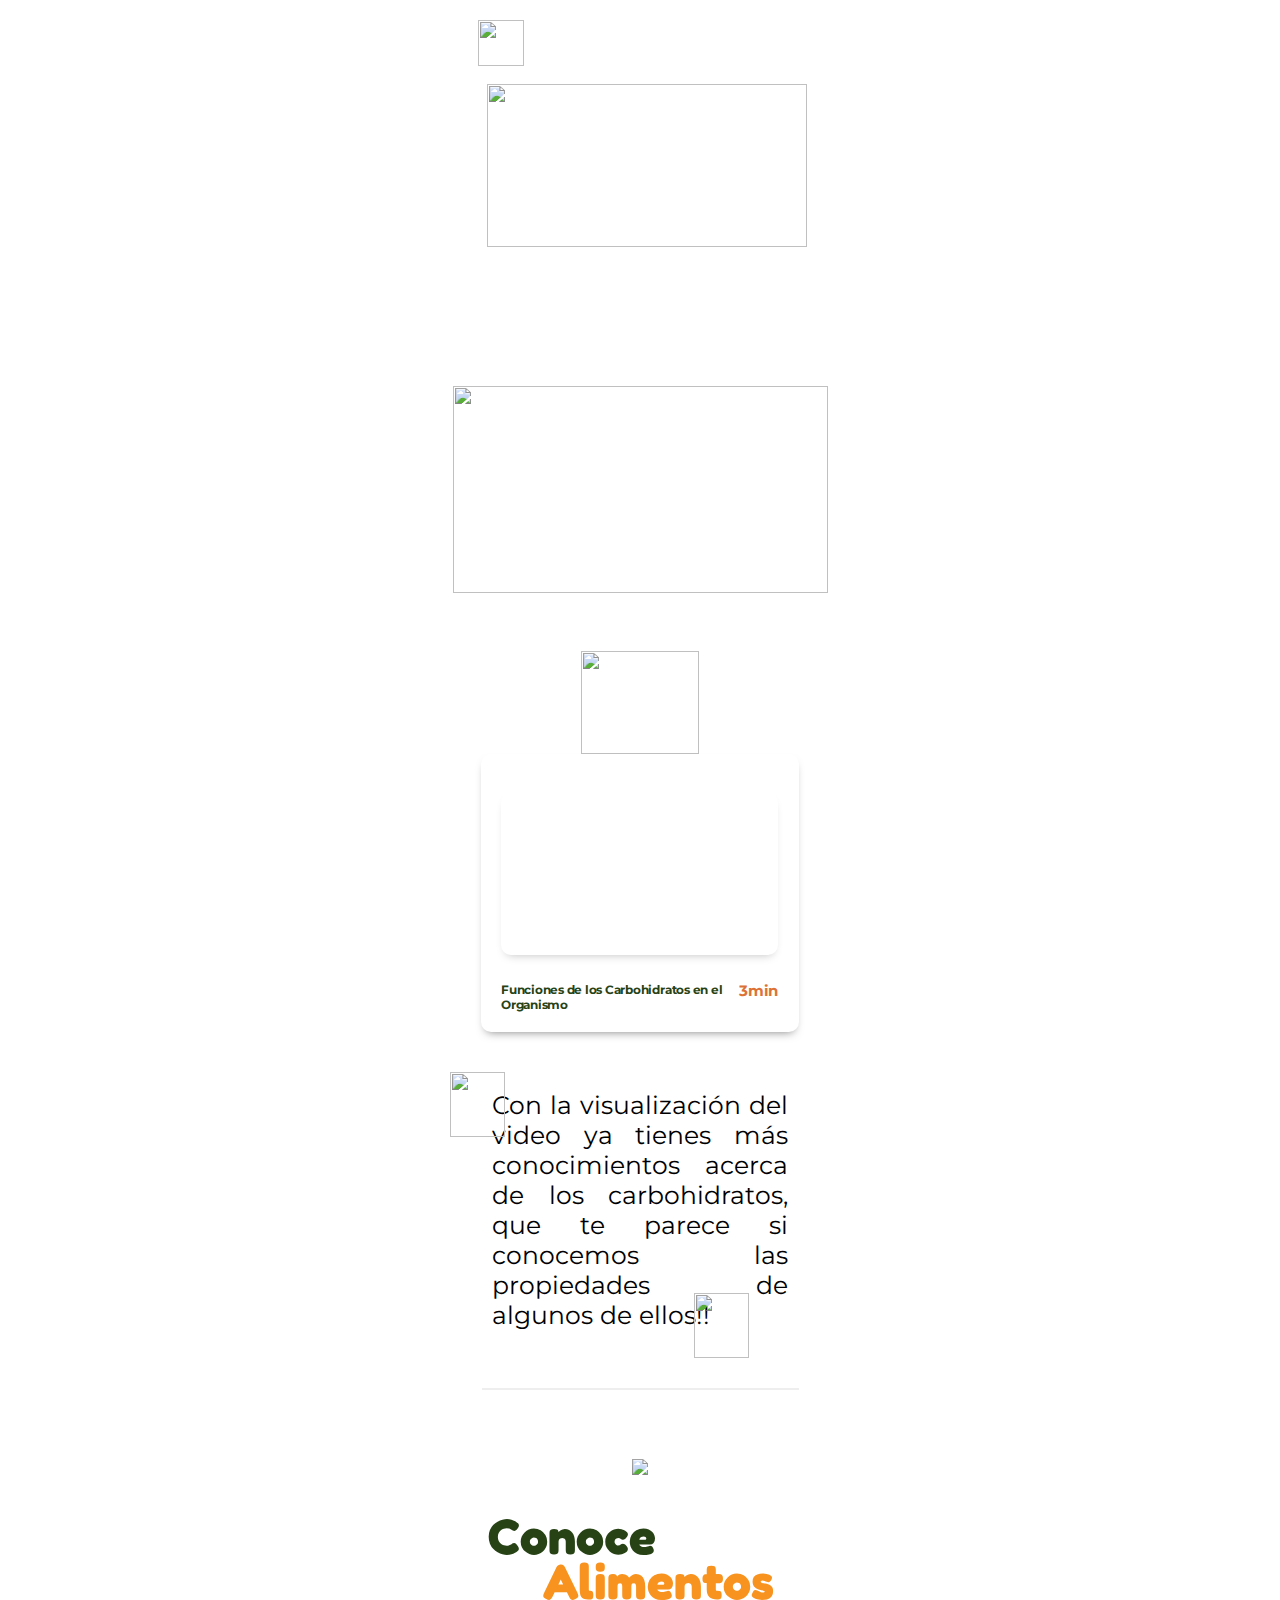
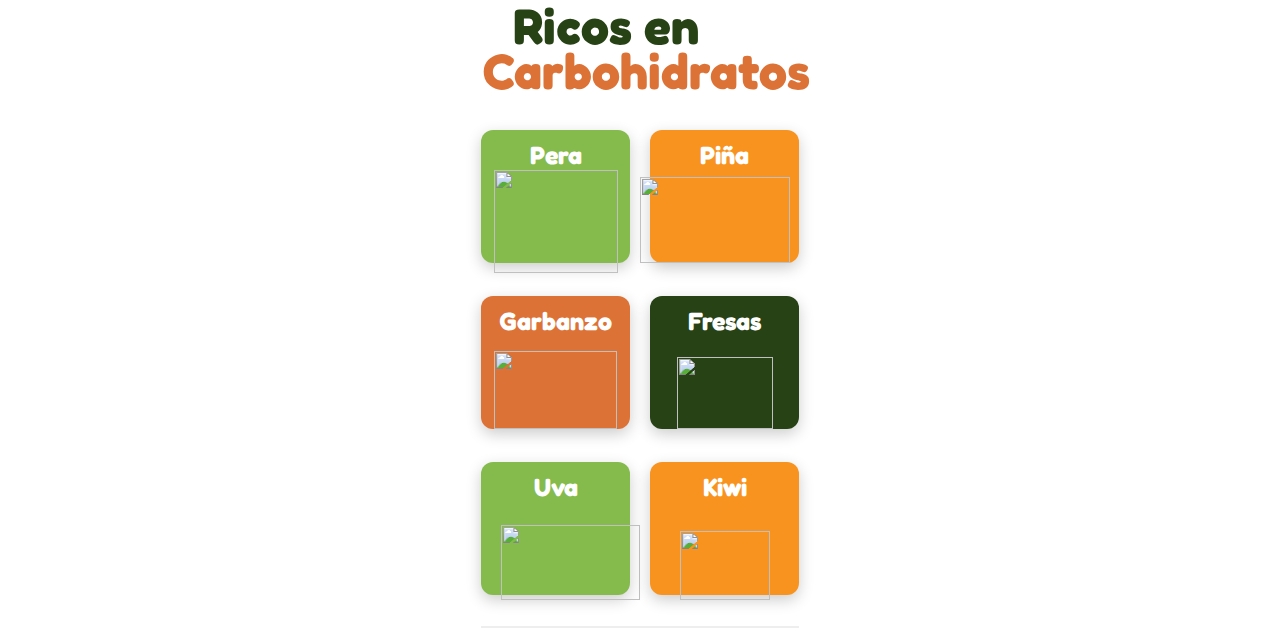
==== carbohidratos.html @ 1f38519a "trabaje la seccion carbohidratos" ====
<!DOCTYPE html>
<html lang="en">
<head>
    <meta charset="UTF-8">
    <meta http-equiv="X-UA-Compatible" content="IE=edge">
    <meta name="viewport" content="width=device-width, initial-scale=1.0">

    <link rel="preconnect" href="https://fonts.googleapis.com">
    <link rel="preconnect" href="https://fonts.gstatic.com" crossorigin>
    <link href="https://fonts.googleapis.com/css2?family=Montserrat:ital,wght@0,100;0,200;0,300;0,400;0,500;0,600;0,700;0,800;0,900;1,100;1,200;1,300;1,400;1,500;1,600;1,700;1,800;1,900&family=Nunito:wght@300;600&display=swap" rel="stylesheet">

    <link rel="preconnect" href="https://fonts.googleapis.com">
    <link rel="preconnect" href="https://fonts.gstatic.com" crossorigin>
    <link href="https://fonts.googleapis.com/css2?family=Fredoka:wght@300;400;500;600;700&family=Montserrat:ital,wght@0,100;0,200;0,300;0,400;0,500;0,600;0,700;0,800;0,900;1,100;1,200;1,300;1,400;1,500;1,600;1,700;1,800;1,900&family=Nunito:wght@300;600&display=swap" rel="stylesheet">

    <link rel="stylesheet" href="./css/configuraciones.css">
    <link rel="stylesheet" href="./css/carbohidratos.css">
    <link rel="stylesheet" href="./css/menu.css">

    <title>Carbohidratos</title>
</head>
<body>
    <div id="caja_carbohidratos">
        
    </div>
    <script type="module" src="./js/componentes/carbohidratos.js"></script>
</body>
</html>
---- css/configuraciones.css ----
*{
    margin: 0;
    padding: 0;
    box-sizing: border-box;
}
html{
    font-size: 10px;
    font-family: 'Montserrat', sans-serif;
    font-family: 'Nunito', sans-serif;
}
:root{
    --colorVerdeOscuro: #274215;
    --colorVerde: #85bb4d;
    --colorNaranja: #f8931f;
    --colorNaranjaOscuro: #dd7236;

    --tamañoTexto: 15px;
    --tamañoParrafo: 30px;
}
---- css/carbohidratos.css ----
#caja_carbohidratos{
    width: 100%;
    height: 100%;
    position: absolute;
    display: flex;
    justify-content: center;
}
.seccion_1{
    width: 31.7rem;
    margin: 40rem 0 0 0;
    height: auto;
    display: flex;
    justify-content: center;
    flex-direction: column;
    border-bottom: 2px solid #EEEEEE;
}
.titulo_proteinas{
    width: 37.5rem;
    height: 20.7rem;
    position: absolute;
    bottom: -140px;
    left: 0;
}
.contenedor_proteina{
    display: flex;
    flex-direction: column;
    align-items: center;
}
.personaje_naranja{
    width: 11.8rem;
    height: 10.3rem;
}
.contenedor_video{
    width: 100%;
    height: auto;
    display: flex;
    flex-direction: column;
    align-items: center;
}
.caja_video{
    width: 31.8rem;
    height: 27.8rem;
    box-shadow: 0px 5px 10px -5px rgba(0, 0, 0, 0.5);
    border-radius: 1rem;
    display: flex;
    flex-direction: column;
    align-items: center;
    padding: 3.9rem 2.1rem 2rem 2rem;
}
.caja_video iframe{
    width: 27.7rem;
    height: 16.6rem;
    border-radius: 10px;
    box-shadow: 0px 5px 10px -5px rgba(0, 0, 0, 0.25);
}
.caja_video div{
    width: 100%;
    height: auto;
    display: flex;
    justify-content: space-between;
    margin: 2.7rem 0 0 0;
}
.caja_video p{
    font-family: 'Montserrat';
    font-style: normal;
    font-weight: 700;
    font-size: 12px;
    line-height: 15px;
    letter-spacing: -0.02em;
    color: #274215;
}
.caja_video h2{
    font-family: 'Montserrat';
    font-style: normal;
    font-weight: 700;
    font-size: 15px;
    line-height: 18px;
    letter-spacing: -0.02em;
    color: #DD7236;
}
.caja_texto_proteina{
    width: 100%;
    height: 35.6rem;
    display: flex;
    justify-content: center;
    align-items: center;
    position: relative;
}
.caja_texto_proteina p{
    font-weight: 400;
    font-size: 2.5rem;
    text-align: justify;
    width: 29.6rem;
    height: auto;
    font-family: 'Montserrat';
}
.caja_texto_proteina img{
    width: 5.5rem;
    height: 6.5rem;
    position: absolute;
}
.decoracion_texto_1{
    top: 4rem;
    left: -3.2rem;
}
.decoracion_texto_2{
    bottom: 3rem;
    right: 5rem;
}
.seccion_2{
    width: 37.5rem;
    height: auto;
    display: flex;
    flex-direction: column;
    align-items: center;
    padding: 6.9rem 0 0 0;
}
.titulos_proteina{
    width: 100%;
    height: 20.4rem;
    margin: 3rem 0 0 0;
    display: flex;
    flex-direction: column;
    position: relative;
}
.titulos_proteina h2{
    font-size: 5rem;
    font-family: 'Fredoka';
    position: absolute;
}
.titulo_01{
    color: var(--colorVerdeOscuro);
    margin: 0 0 0 3.5rem;
}
.titulo_02{
    color: var(--colorNaranja);
    margin: 4.5rem 0 0 9rem;
}
.titulo_03{
    color: var(--colorVerdeOscuro);
    margin: 9rem 0 0 6rem;
}
.titulo_04{
    color: var(--colorNaranjaOscuro);
    margin: 13.5rem 0 0 3rem;
}
.alimentos_proteinas{
    width: 31.8rem;
    height: 49.8rem;
    display: flex;
    flex-wrap: wrap;
    justify-content: space-between;
    margin: 2.1rem 0 0 0;
    padding-bottom: 2.5rem;
    border-bottom: 2px solid #EEEEEE;
}
.alimentos_proteinas div{
    width: 14.9rem;
    height: 13.3rem;
    margin: 0 0 3.3rem 0;
    border-radius: 1.2rem;
    color: white;
    font-family: 'Fredoka';
    font-size: 2.5rem;
    font-weight: 700;
    text-align: center;
    box-shadow: 0px 5px 15px rgba(0, 0, 0, 0.2);
    display: flex;
    flex-direction: column;
    align-items: center;
    justify-content: center;
    position: relative;
}
.caja_salmon, .caja_filete{
    background-color: var(--colorVerde);
}
.caja_soja, .caja_pierna{
    background-color: #F8931F;
}
.caja_jamon{
    background-color: var(--colorNaranjaOscuro);
}
.caja_jamon img{
    width: 12.3rem;
    height: 7.8rem;
    position: absolute;
    bottom: 0;
}
.caja_salmon img{
    width: 12.4rem;
    height: 10.3rem;
    position: absolute;
    bottom: -1rem;
}
.alimentos_proteinas div p{
    position: absolute;
    top: 1rem;
}
.caja_soja img{
    width: 15rem;
    height: 8.6rem;
    position: absolute;
    bottom: 0;
    right: 0.9rem;
}
.caja_lomo{
    background-color: var(--colorVerdeOscuro);
}
.caja_lomo img{
    width: 9.6rem;
    height: 7.2rem;
    position: absolute;
    bottom: 0;
}
.caja_filete img{
    width: 13.9rem;
    height: 7.5rem;
    position: absolute;
    bottom: -0.5rem;
    left: 2rem;
}
.caja_pierna img{
    width: 9rem;
    height: 6.9rem;
    position: absolute;
    bottom: -0.5rem;
}
@media screen and (min-width: 1366px){
    .titulo_proteinas{
        width: 133.6rem;
        height: 59.8rem;
        margin-top: 20rem;
        bottom: -50rem;
    }
    .seccion_1{
        width: 122.8rem;
        height: auto;
        border: none;
        align-items: center;
    }
    .personaje_naranja{
        width: 30.7rem;
        height: 26.8rem;
    }
    .caja_video{
        width: 122.8rem;
        height: 74rem;
        padding: 8.7rem;
    }
    .caja_video iframe{
        width: 105.3rem;
        height: 54.3rem;
        margin: 0 0 2.6rem 0;
    }
    .caja_video p{
        font-size: 4rem;
    }
    .caja_video h2{
        font-size: 4rem;
    }
    .caja_texto_proteina{
        width: 97rem;
        height: 28.4rem;
        margin: 22.4rem 0 0 0;
    }
    .caja_texto_proteina p{
        width: 97rem;
        height: 28.4rem;
        font-size: 4.5rem;
    }
    .decoracion_texto_1{
        left: -5rem;
        top: -2rem;
    }
    .titulos_proteina{
        width: 70rem;
    }
    .titulos_proteina h2{
        font-size: 10rem;
    }
    .titulo_02{
        margin-top: 9rem;
    }
    .titulo_03{
        margin-top: 18rem;
    }
    .titulo_04{
        margin-top: 27rem;
    }
    .imagen{
        display: none;
    }
    .alimentos_proteinas{
        width: 122rem;
        height: 71.9rem;
        margin-top: 27rem;
    }
    .alimentos_proteinas div{
        width: 37rem;
        height: 33rem;
        margin: 0 0 6.9rem 0;
    }
    .alimentos_proteinas div p{
        font-size: 5rem;
        top: 3rem;
    }
    .caja_salmon img{
        width: 30.6rem;
        height: 25.4rem;
    }
    .caja_soja img{
        width: 36.9rem;
        height: 21.2rem;
    }
    .caja_jamon img{
        width: 30.4rem;
        height: 19.2rem;
    }
    .caja_filete img{
        width: 34.6rem;
        height: 19.7rem;
    }
    .caja_pierna img{
        width: 27.8rem;
        height: 23rem;
    }
    .caja_lomo img{
        width: 22.3rem;
        height: 16.7rem;
    }
    .contenedor_proteina{
        padding: 36rem 0 0 0;
    }
}
---- css/menu.css ----
.menu{
    width: 100%;
    height: auto;

    display: flex;
    justify-content: flex-start;
}
.fondo{
    width: 37.5rem;
    height: 45.3rem;
    background-image: url("https://github.com/NottStevE/Imagenes/blob/main/Proyecto%20aps/fondo.png?raw=true");
    background-size: cover;
}
.menu img{
    width: 4.6rem;
    height: 4.6rem;
    cursor: pointer;
    margin: 2rem 0 0 2.5rem;
}
.logo_menu{
    width: 32rem;
    height: 16.3rem;
    margin: 1.8rem 0 0 3.4rem;
}
.titulos{
    width: 100%;
    height: auto;
    margin: 12rem 0 0 0;

    display: flex;
    flex-direction: column;
}
.titulos h2{
    font-family: 'Fredoka', sans-serif;
}
.titulo_1{
    font-size: 5rem;
    color: var(--colorVerdeOscuro);
    font-weight: 700;
    margin-left: 47px;
}
.titulo_2{
    font-size: 5rem;
    color: var(--colorNaranja);
    font-weight: 700;
    margin-left: 92px;
}
.titulo_3{
    font-size: 5rem;
    color: var(--colorVerde);
    font-weight: 700;
    margin-left: 34px;
}
.titulo_4{
    font-size: 3rem;
    color: var(--colorVerdeOscuro);
    font-weight: 700;
    margin-left: 81px;
}
.menu_desplegable{
    width: 16.2rem;
    height: 100%;
    border-top-right-radius: 3rem;
    border-bottom-right-radius: 3rem;
    position: fixed;
    background-color: var(--colorNaranja);
    top: 0;
    left: 0;

    display: flex;
    flex-direction: column;
    align-items: center;
}
.menu_desplegable img{
    width: 11.7rem;
    height: 4.9rem;
    margin: 5.8rem 0 0 0;
}
.desactivar{
    display: none;
}
.fondo_menu{
    width: 100%;
    height: 100%;
    background-color: rgba(0, 0, 0, 0.212);
    position: fixed;
    top: 0;
    left: 0;
}
.contenedor{
    position: absolute;
    top: 0;
}
.menu_desplegable a{
    font-size: 15px;
    color: white;
    text-decoration:none;
}
.menu_desplegable p{
    font-size: 15px;
    color: white;
    cursor: pointer;
}
.menu_desplegable div{
    width: 100%;
    height: 24px;
    cursor: pointer;
    display: flex;
    align-items: center;
    padding: 0 0 0 2.5rem;
    margin: 1.7rem 0 0 0;
}
#boton_bienvenida{
    margin: 6.3rem 0 0 0;
}
.menu_desplegable div:hover{
    border-left: 5px solid white;
    transition: 0.3s;
}
.menu_compu{
    display: none;
}
@media screen and (min-width: 1366px){
    .contenedor{
        width: 100%;
        height: auto;
    }
    .fondo{
        width: 100%;
        height: 38.4rem;
        background-image: url("https://github.com/NottStevE/Imagenes/blob/main/Proyecto%20aps/fondo%20compu.png?raw=true");
        display: flex;
        flex-direction: column;
        align-items: center;
    }
    .logo_menu{
        display: none;
    }
    #boton_menu_desplegable{
        display: none;
    }
    .menu{
        width: 100%;
        height: auto;
    }
    .menu_compu{
        width: 100%;
        height: 19.6rem;
        display: flex;
        justify-content: space-around;
        align-items: center;
    }
    .menu_compu a{
        font-size: 40px;
        color: white;
        text-decoration:none;
    }
    .menu img{
        width: 27.7rem;
        height: 14.3rem;
        margin: 0;
    }
    .titulos{
        margin: 6.6rem 0 0 0;
        position: relative;
    }
    .titulos h2{
        position: absolute;
    }
    .titulo_1{
        font-size: 15rem;
        margin-left: 147px;
    }
    .titulo_2{
        font-size: 15rem;
        margin-left: 355px;
        margin-top: 130px;
    }
    .titulo_3{
        font-size: 15rem;
        margin-left: 248px;
        margin-top: 276px;
    }
    .titulo_4{
        font-size: 10rem;
        margin-left: 322px;
        margin-top: 432px;
    }
}
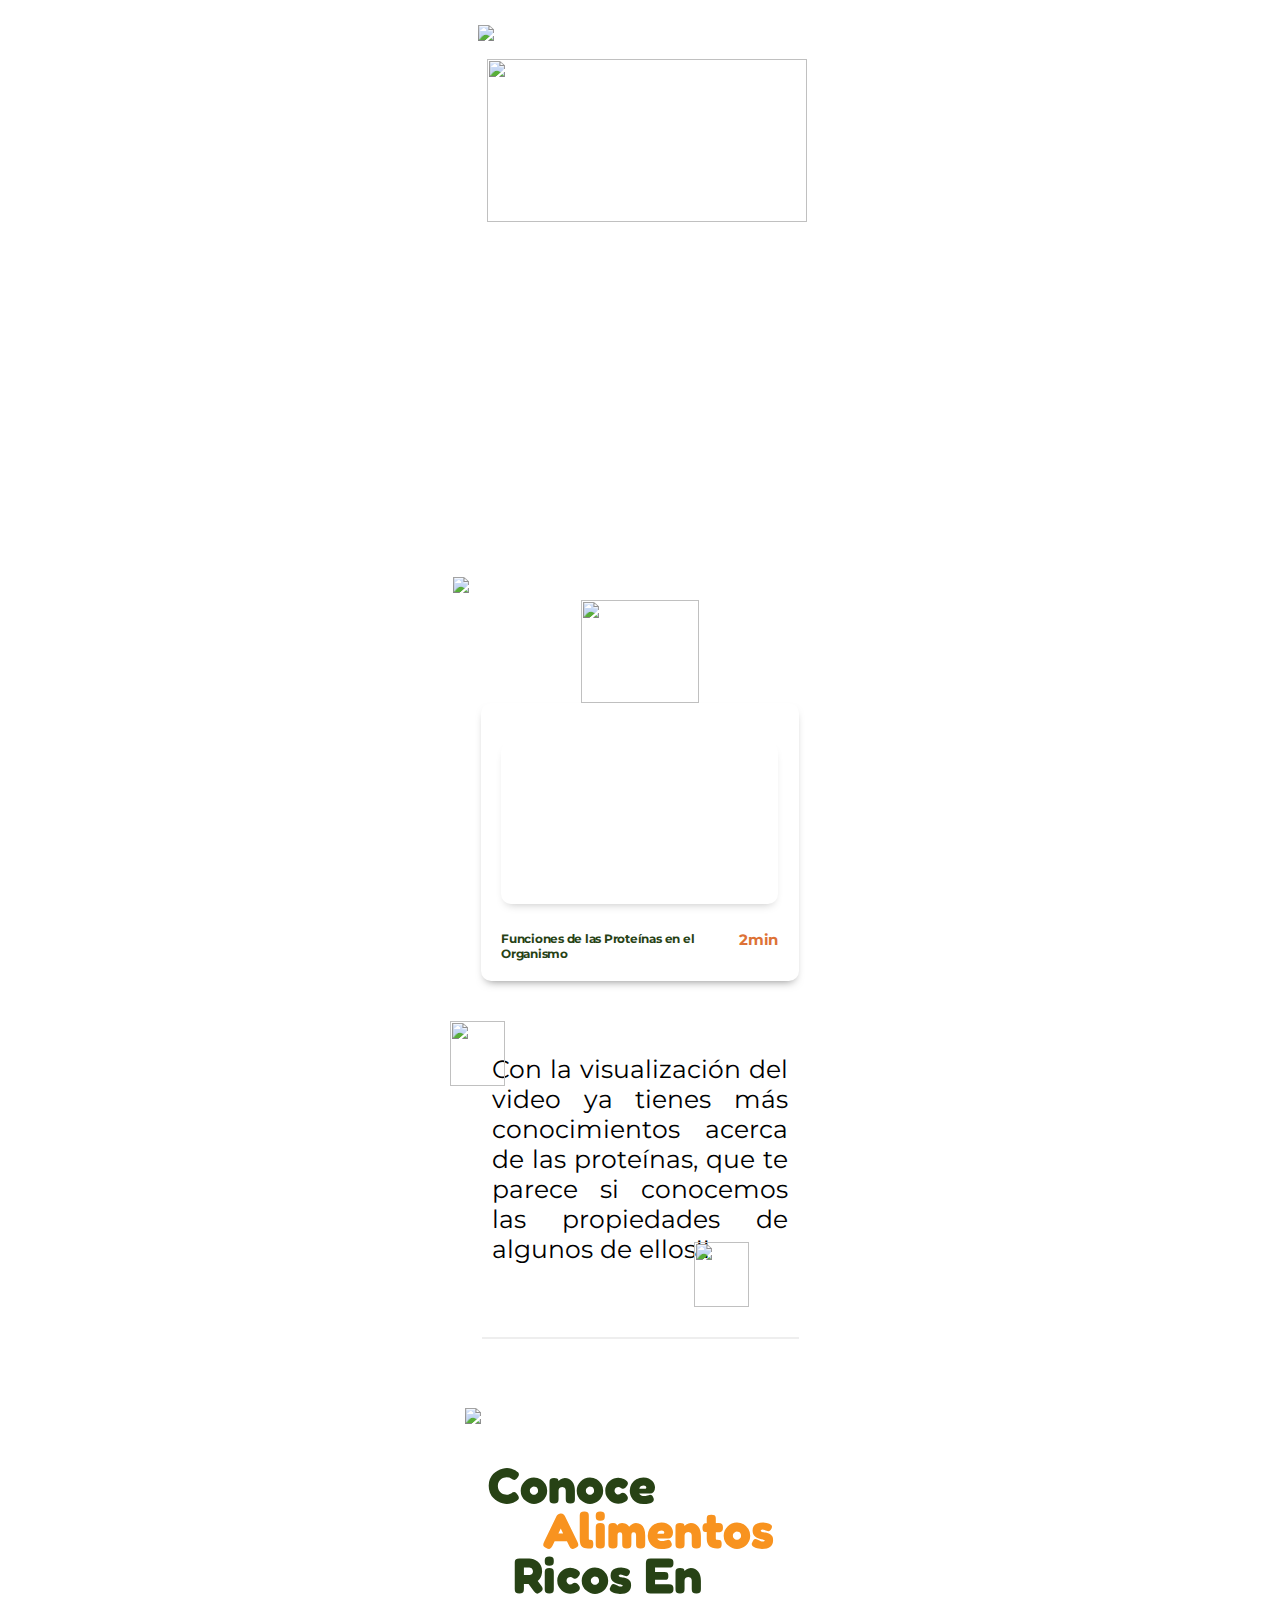
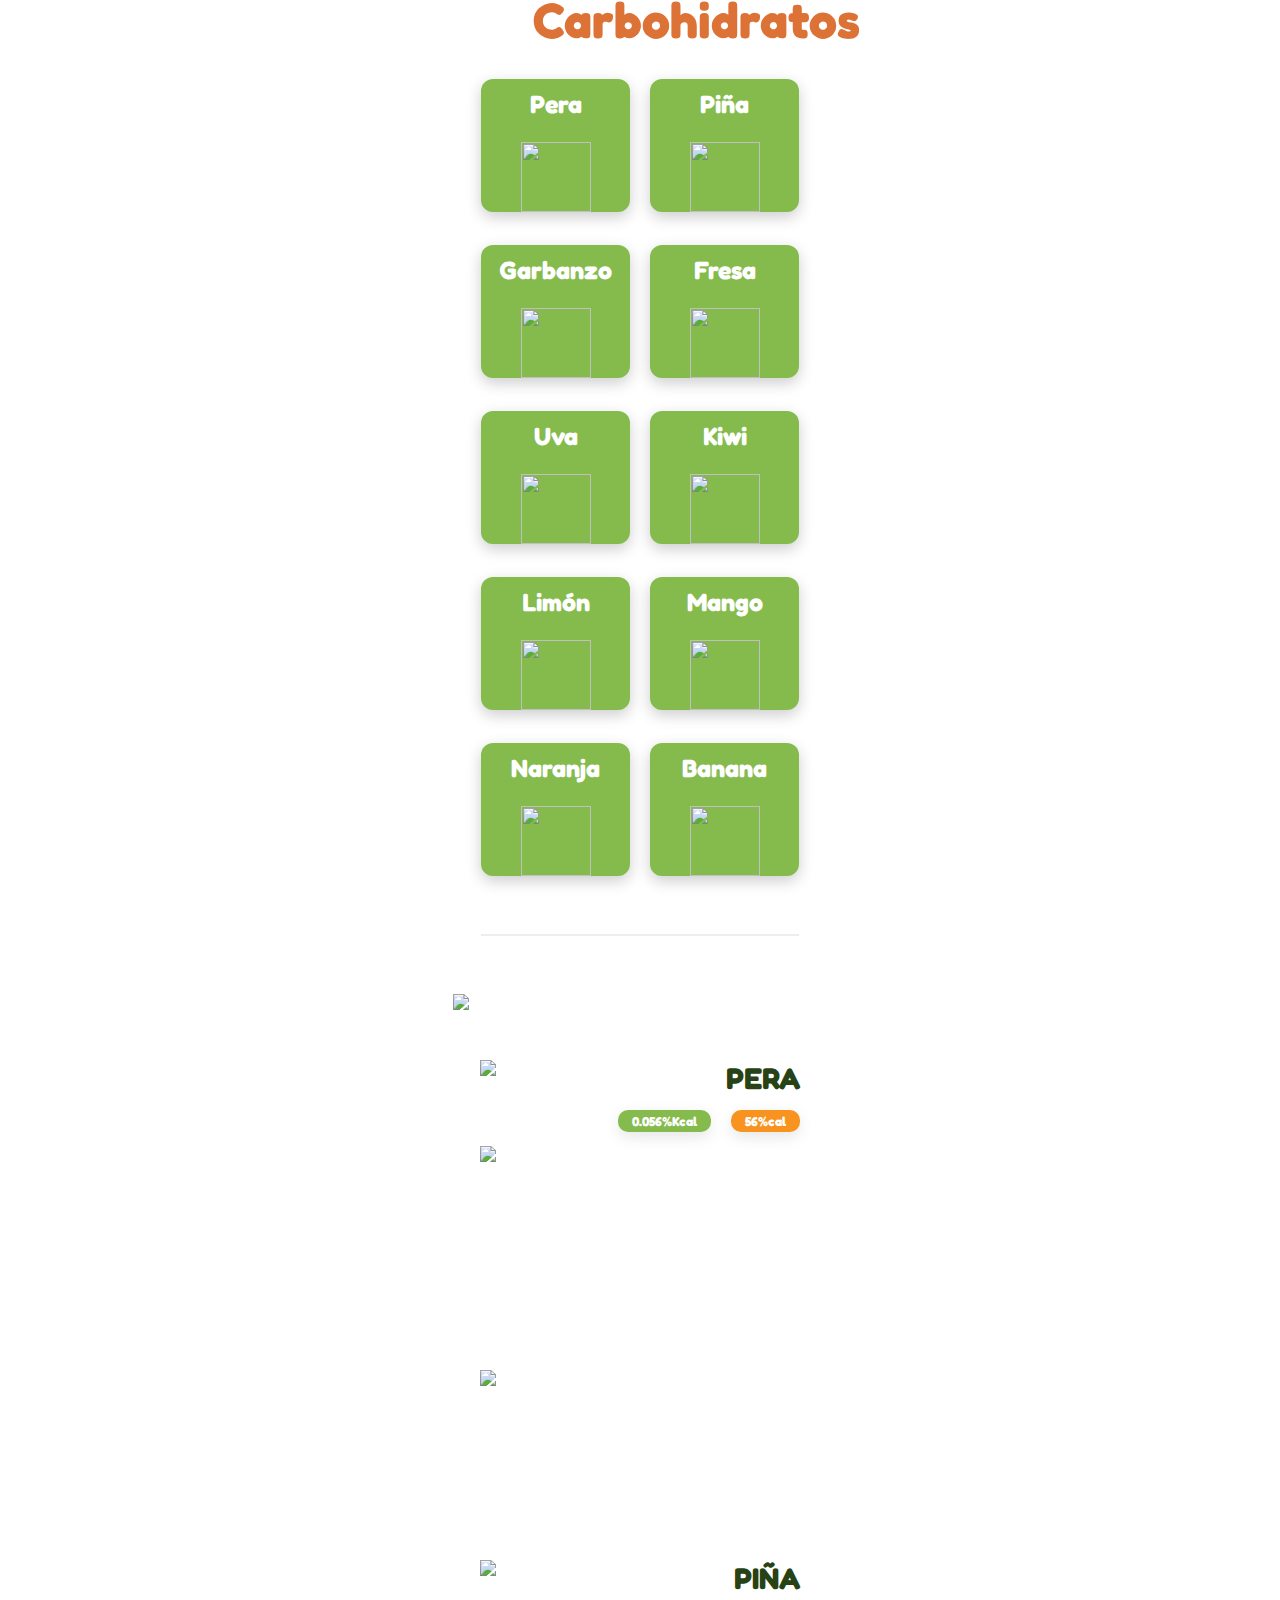
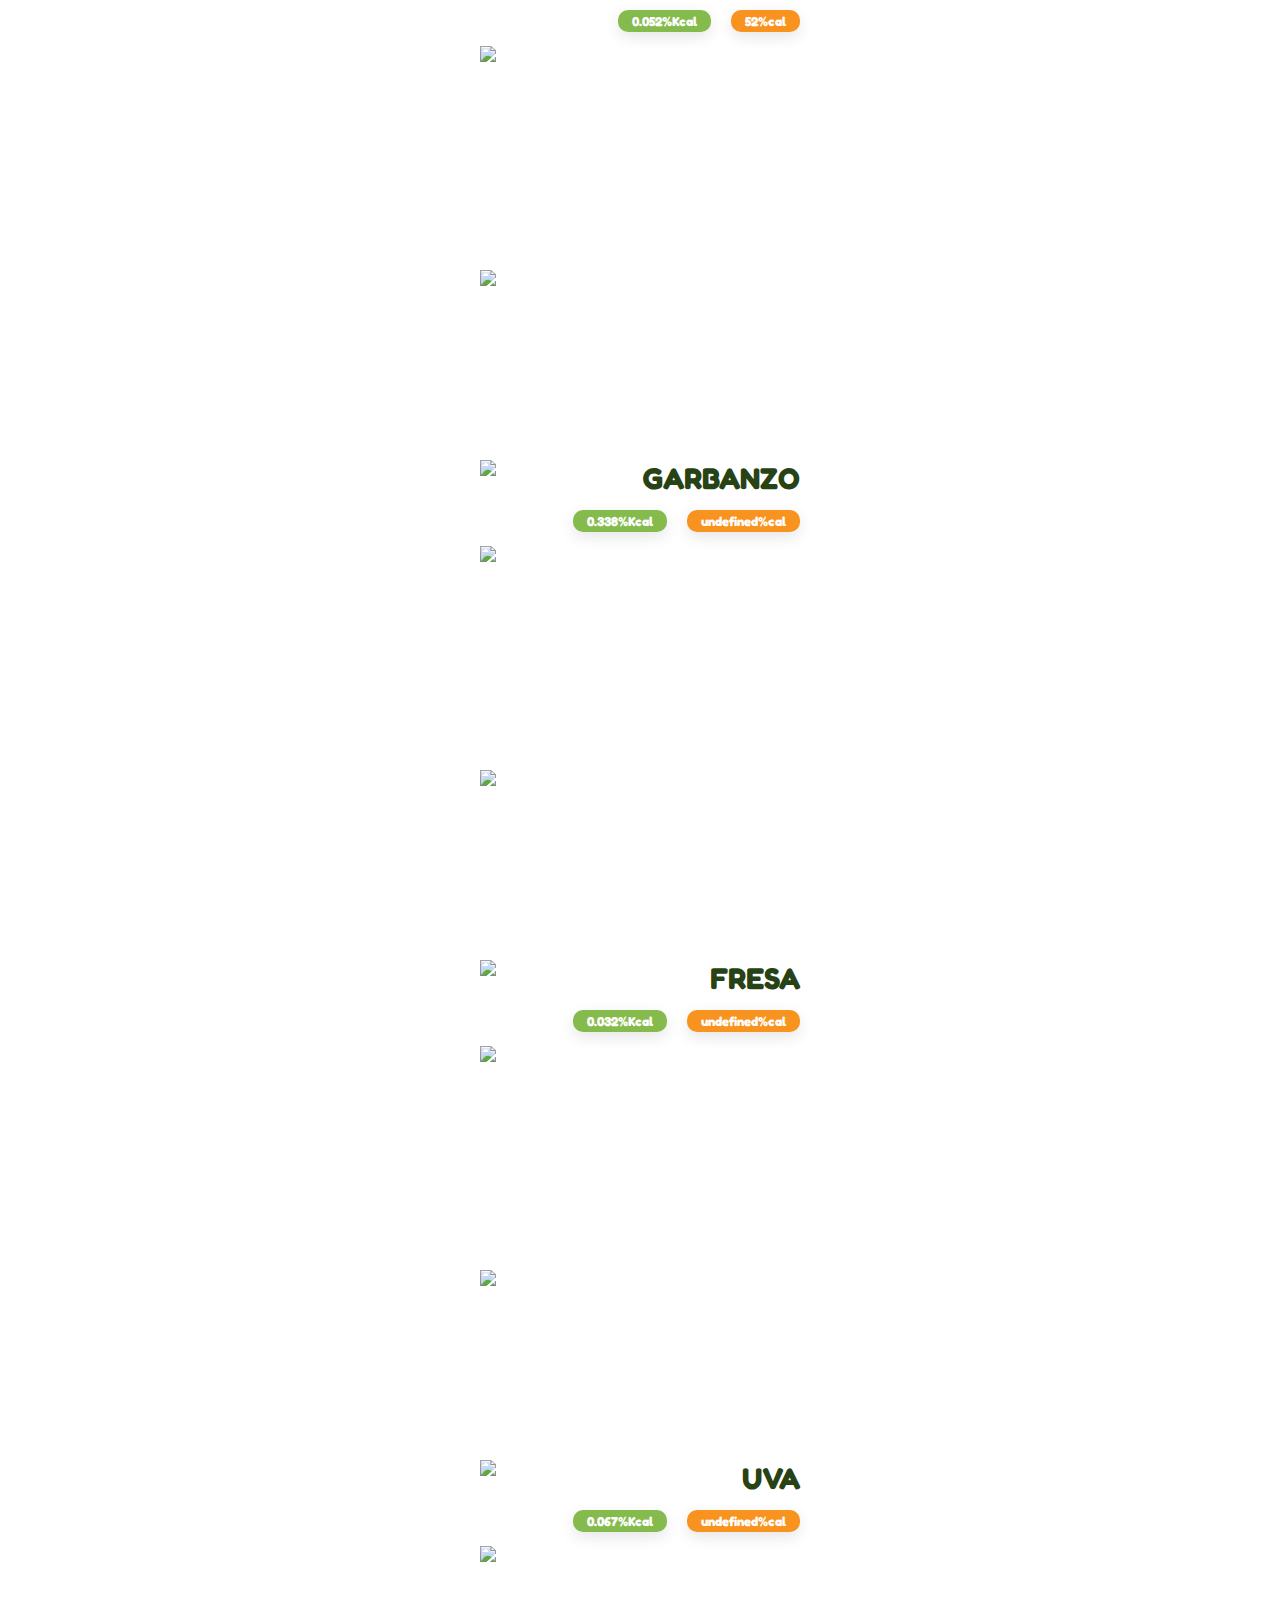
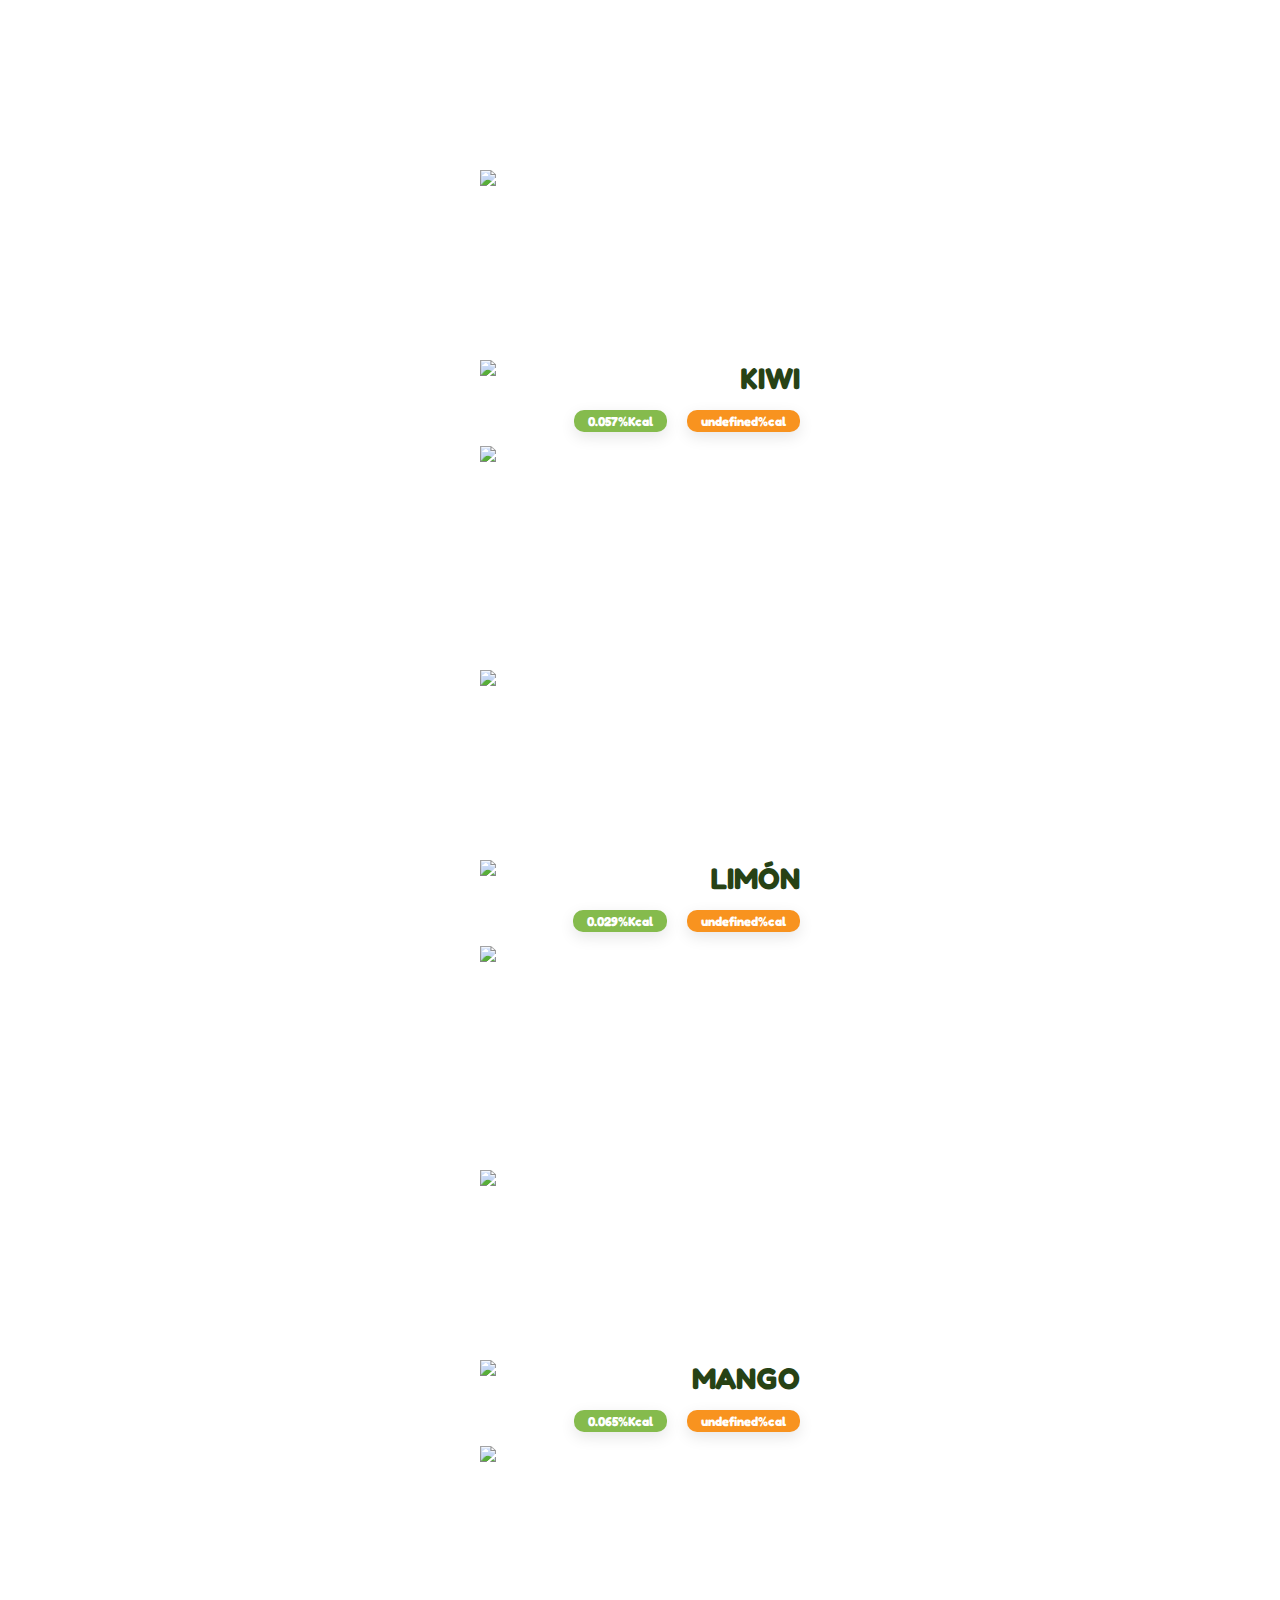
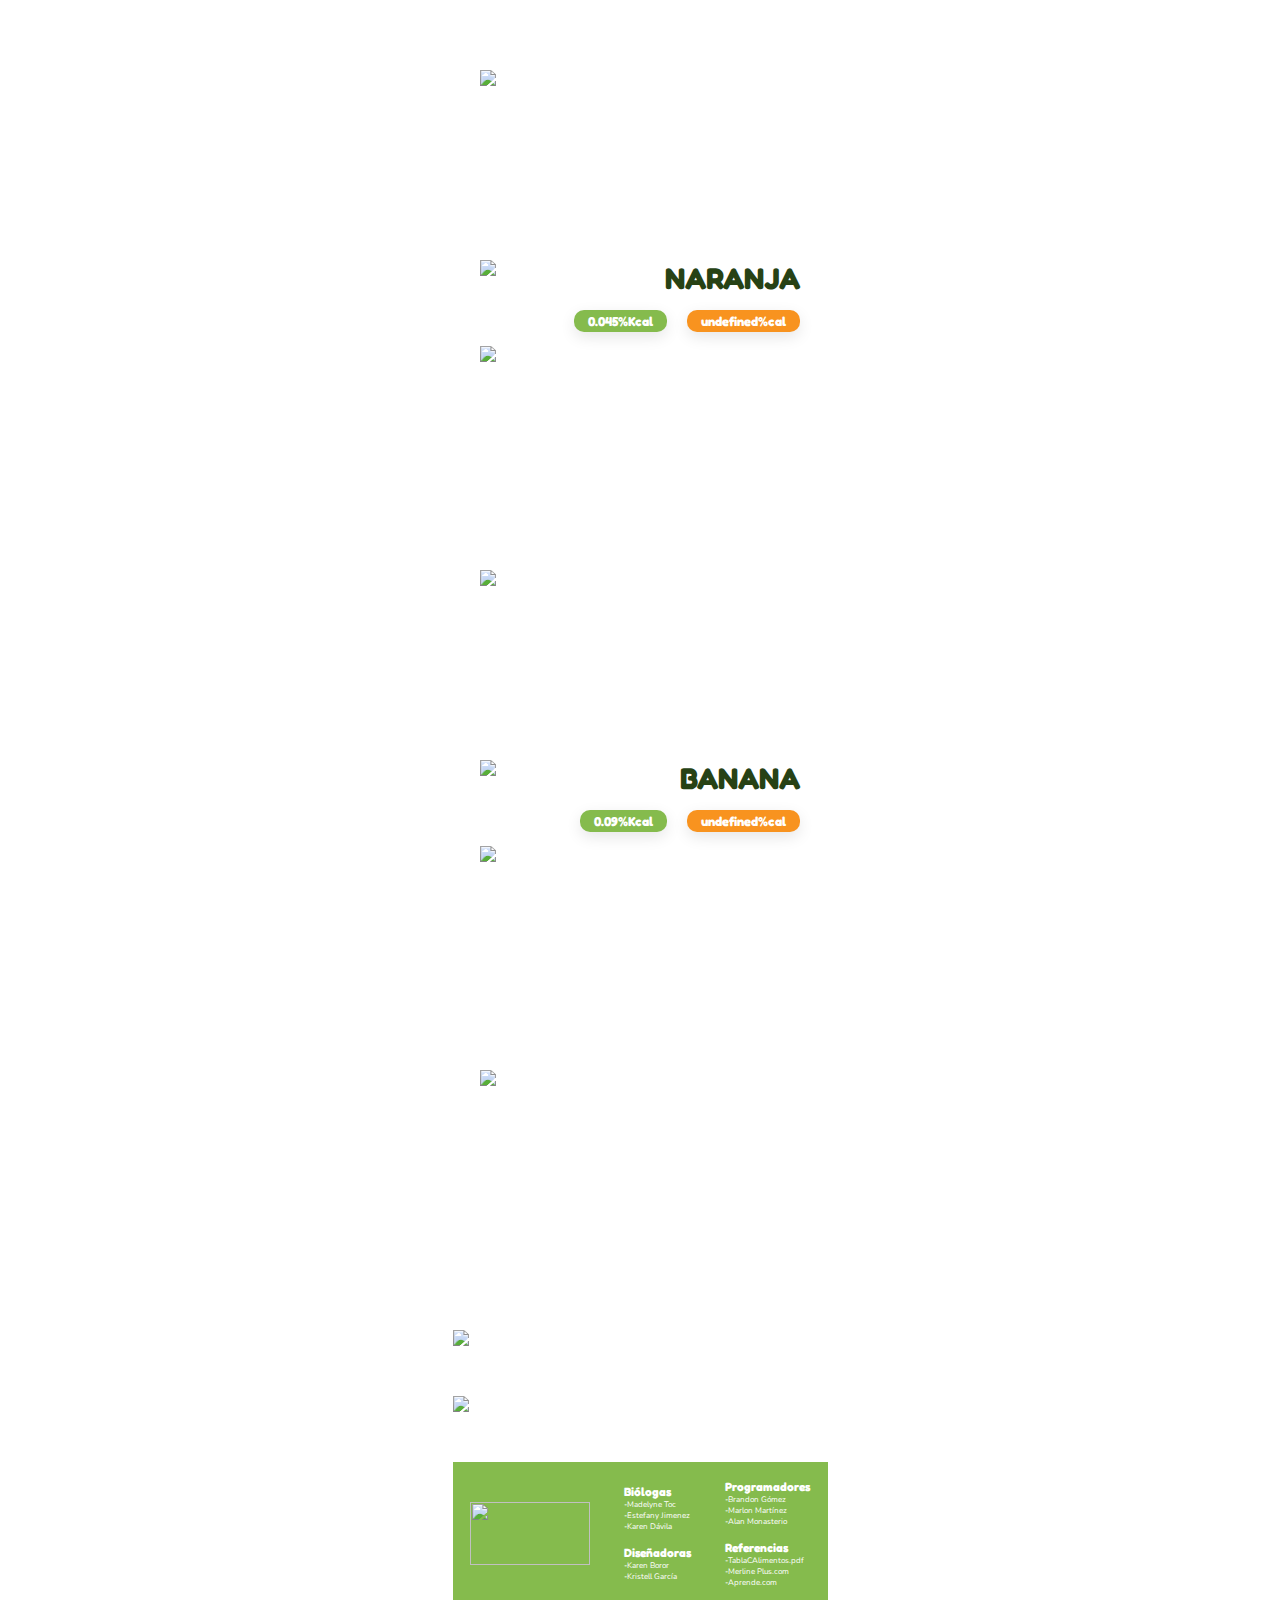
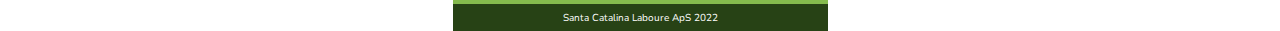
==== commit a92cda66: "Se completo la seccion carbohidratos." ====
--- a/carbohidratos.html
+++ b/carbohidratos.html
@@ -14,13 +14,14 @@
     <link href="https://fonts.googleapis.com/css2?family=Fredoka:wght@300;400;500;600;700&family=Montserrat:ital,wght@0,100;0,200;0,300;0,400;0,500;0,600;0,700;0,800;0,900;1,100;1,200;1,300;1,400;1,500;1,600;1,700;1,800;1,900&family=Nunito:wght@300;600&display=swap" rel="stylesheet">
 
     <link rel="stylesheet" href="./css/configuraciones.css">
-    <link rel="stylesheet" href="./css/carbohidratos.css">
+    <link rel="stylesheet" href="./css/proteina.css">
     <link rel="stylesheet" href="./css/menu.css">
+    <link rel="stylesheet" href="./css/footer.css">
 
     <title>Carbohidratos</title>
 </head>
 <body>
-    <div id="caja_carbohidratos">
+    <div id="caja_proteina">
         
     </div>
     <script type="module" src="./js/componentes/carbohidratos.js"></script>
--- a/css/proteina.css
+++ b/css/proteina.css
@@ -0,0 +1,452 @@
+#caja_proteina{
+    width: 100%;
+    height: 100%;
+    position: absolute;
+    display: flex;
+    justify-content: center;
+}
+.seccion_1{
+    width: 31.7rem;
+    margin: 60rem 0 0 0;
+    height: auto;
+    display: flex;
+    justify-content: center;
+    flex-direction: column;
+    border-bottom: 2px solid #EEEEEE;
+}
+.personaje_naranja_2{
+    display: none;
+}
+.titulo_proteinas{
+    width: 37.5rem;
+    height: auto;
+    position: absolute;
+    bottom: -140px;
+    left: 0;
+}
+.contenedor_proteina{
+    display: flex;
+    flex-direction: column;
+    align-items: center;
+}
+.personaje_naranja{
+    width: 11.8rem;
+    height: 10.3rem;
+}
+.contenedor_video{
+    width: 100%;
+    height: auto;
+    display: flex;
+    flex-direction: column;
+    align-items: center;
+}
+.caja_video{
+    width: 31.8rem;
+    height: 27.8rem;
+    box-shadow: 0px 5px 10px -5px rgba(0, 0, 0, 0.5);
+    border-radius: 1rem;
+    display: flex;
+    flex-direction: column;
+    align-items: center;
+    padding: 3.9rem 2.1rem 2rem 2rem;
+}
+.caja_video iframe{
+    width: 27.7rem;
+    height: 16.6rem;
+    border-radius: 10px;
+    box-shadow: 0px 5px 10px -5px rgba(0, 0, 0, 0.25);
+}
+.caja_video div{
+    width: 100%;
+    height: auto;
+    display: flex;
+    justify-content: space-between;
+    margin: 2.7rem 0 0 0;
+}
+.caja_video p{
+    font-family: 'Montserrat';
+    font-style: normal;
+    font-weight: 700;
+    font-size: 12px;
+    line-height: 15px;
+    letter-spacing: -0.02em;
+    color: #274215;
+}
+.caja_video h2{
+    font-family: 'Montserrat';
+    font-style: normal;
+    font-weight: 700;
+    font-size: 15px;
+    line-height: 18px;
+    letter-spacing: -0.02em;
+    color: #DD7236;
+}
+.caja_texto_proteina{
+    width: 100%;
+    height: 35.6rem;
+    display: flex;
+    justify-content: center;
+    align-items: center;
+    position: relative;
+}
+.caja_texto_proteina p{
+    font-weight: 400;
+    font-size: 2.5rem;
+    text-align: justify;
+    width: 29.6rem;
+    height: auto;
+    font-family: 'Montserrat';
+}
+.decoracion_texto_1, .decoracion_texto_2{
+    width: 5.5rem;
+    height: 6.5rem;
+    position: absolute;
+}
+.decoracion_texto_1{
+    top: 4rem;
+    left: -3.2rem;
+}
+.decoracion_texto_2{
+    bottom: 3rem;
+    right: 5rem;
+}
+.seccion_2{
+    width: 37.5rem;
+    height: auto;
+    display: flex;
+    flex-direction: column;
+    align-items: center;
+    padding: 6.9rem 0 0 0;
+}
+.titulos_proteina{
+    width: 100%;
+    height: 20.4rem;
+    margin: 3rem 0 0 0;
+    display: flex;
+    flex-direction: column;
+    position: relative;
+}
+.titulos_proteina h2{
+    font-size: 5rem;
+    font-family: 'Fredoka';
+    position: absolute;
+}
+.titulo_01{
+    color: var(--colorVerdeOscuro);
+    margin: 0 0 0 3.5rem;
+}
+.titulo_02{
+    color: var(--colorNaranja);
+    margin: 4.5rem 0 0 9rem;
+}
+.titulo_03{
+    color: var(--colorVerdeOscuro);
+    margin: 9rem 0 0 6rem;
+}
+.titulo_04{
+    color: var(--colorNaranjaOscuro);
+    margin: 13.5rem 0 0 8rem;
+}
+#contenedor_alimentos{
+    width: 31.8rem;
+    height: auto;
+    display: flex;
+    flex-wrap: wrap;
+    justify-content: space-between;
+    margin: 2.1rem 0 0 0;
+    padding-bottom: 2.5rem;
+    border-bottom: 2px solid #EEEEEE;
+}
+#contenedor_alimentos div{
+    width: 14.9rem;
+    height: 13.3rem;
+    margin: 0 0 3.3rem 0;
+    border-radius: 1.2rem;
+    color: white;
+    font-family: 'Fredoka';
+    font-size: 2.5rem;
+    font-weight: 700;
+    text-align: center;
+    box-shadow: 0px 5px 15px rgba(0, 0, 0, 0.2);
+    display: flex;
+    flex-direction: column;
+    align-items: center;
+    justify-content: center;
+    position: relative;
+    background-color: var(--colorVerde);
+}
+#contenedor_alimentos div p{
+    position: absolute;
+    top: 1rem;
+}
+#contenedor_alimentos div img{
+    width: 7rem;
+    height: 7rem;
+    position: absolute;
+    bottom: 0;
+}
+.imagen{
+    width: 35rem;
+    height: auto;
+}
+.titulo_propiedades{
+    width: 37.5rem;
+}
+.seccion_3{
+    width: 37.5rem;
+    height: auto;
+    display: flex;
+    flex-direction: column;
+    justify-content: center;
+    margin-top: 5.8rem;
+}
+.contenedor_info{
+    width: 32rem;
+    height: 50rem;
+    display: flex;
+    flex-direction: column;
+    position: relative;
+}
+#info_alimentos_contenedor{
+    width: 100%;
+    height: auto;
+    display: flex;
+    flex-wrap: wrap;
+    justify-content: space-around;
+    align-items: center;
+    margin-top: 5rem;
+}
+.nombre_fruta_info{
+    font-family: 'Fredoka';
+    font-size: 3rem;
+    color: var(--colorVerdeOscuro);
+    position: absolute;
+    top: 0;
+    right: 0;
+}
+.info_cal{
+    width: 100%;
+    height: auto;
+    display: flex;
+    justify-content: flex-end;
+    color: white;
+    font-family: 'Fredoka', sans-serif;
+    font-size: 1.3rem;
+    margin: 1rem 0 0 0;
+    font-weight: 700;
+    position: absolute;
+    top: 4rem;
+}
+.kcal, .cal{
+    padding: 3px 14px;
+    box-shadow: 0px 5px 15px rgba(0, 0, 0, 0.1);
+    border-radius: 1rem;
+}
+.kcal{
+    background-color: var(--colorVerde);
+}
+.cal{
+    background-color: var(--colorNaranja);
+    margin: 0 0 0 2rem;
+}
+.imagen_fruta_info{
+    width: 13rem;
+    height: auto;
+    position: absolute;
+    top: 0;
+    left: 0;
+}
+.imagen_estadistica_info{
+    width: 31.7rem;
+    height: auto;
+    position: absolute;
+    top: 8.6rem;
+}
+.porcentaje_info{
+    width: 31.9rem;
+    height: auto;
+    position: absolute;
+    top: 31rem;
+}
+.titulo_recordatorio{
+    width: 37.5rem;
+    height: auto;
+    margin-top: 7rem;
+}
+.recordatorio_movil{
+    margin-top: 5rem;
+    margin-bottom: 5rem;
+}
+.recordatorio_compu{
+    display: none;
+}
+@media screen and (min-width: 1366px){
+    .titulo_proteinas{
+        width: 133.6rem;
+        margin-top: 20rem;
+        bottom: -50rem;
+    }
+    .seccion_1{
+        width: 122.8rem;
+        height: auto;
+        align-items: center;
+        display: flex;
+        flex-direction: row;
+        padding-bottom: 13rem;
+        margin: 90rem 0 0 0;
+    }
+    .personaje_naranja{
+        display: none;
+    }
+    .personaje_naranja_2{
+        display: flex;
+        width: 27.2rem;
+        height: auto;
+        margin: 0 0 2rem 0;
+    }
+    .caja_video{
+        width: 53.4rem;
+        height: 41.7rem;
+        padding: 8.7rem;
+    }
+    .caja_video iframe{
+        width: 42.9rem;
+        height: auto;
+        margin: 0 0 2.6rem 0;
+    }
+    .caja_video p{
+        font-size: 2rem;
+    }
+    .caja_video h2{
+        font-size: 2rem;
+    }
+    .caja_texto_proteina{
+        width: 97rem;
+        height: 28.4rem;
+        display: flex;
+        flex-direction: column;
+    }
+    .caja_texto_proteina p{
+        width: 60.5rem;
+        height: auto;
+        font-size: 2.5rem;
+    }
+    .decoracion_texto_1{
+        width: 7.3rem;
+        height: auto;
+        left: 5rem;
+        top: 0rem;
+    }
+    .decoracion_texto_2{
+        width: 7.3rem;
+        height: auto;
+        bottom: 8rem;
+        right: 4.5rem;
+    }
+    .titulos_proteina{
+        width: 72.4rem;
+        height: 30.2rem;
+        position: absolute;
+        margin: 15rem 0 0 0;
+        right: 3.6rem;
+    }
+    .titulos_proteina h2{
+        font-size: 10rem;
+        margin: 0;
+    }
+    .titulo_01{
+        top: 0;
+        left: 18rem;
+    }
+    .titulo_02{
+        top: 10.5rem;
+        left: 0;
+    }
+    .titulo_03{
+        top: 10rem;
+        right: 0;
+    }
+    .titulo_04{
+        top: 20.5rem;
+        right: 5rem;
+    }
+    .imagen{
+        width: 50.8rem;
+        height: auto;
+        margin-top: 10rem;
+        margin-bottom: 6.9rem;
+        position: absolute;
+        left: 10.8rem;
+    }
+    .seccion_2{
+        width: 100%;
+    }
+    #contenedor_alimentos{
+        width: 100%;
+        height: auto;
+        margin-top: 70rem;
+    }
+    #contenedor_alimentos div{
+        width: 22.5rem;
+        height: 26.4rem;
+        margin: 0 3rem 6.9rem 3rem;
+    }
+    #contenedor_alimentos div p{
+        font-size: 4rem;
+        top: 3rem;
+    }
+    #contenedor_alimentos div img{
+        width: 20rem;
+        height: auto;
+    }
+    .titulo_propiedades{
+        width: 136.6rem;
+    }
+    .seccion_3{
+        width: 136.6rem;
+        margin-top: 20rem;
+    }
+    .contenedor_info{
+        width: 55.4rem;
+        height: 62.3rem;
+        border-radius: 0.5rem;
+        box-shadow: 0px 5px 12px rgba(0, 0, 0, 0.25);
+        padding: 2rem 4rem;
+        margin: 7.5rem 0;
+    }
+    .imagen_fruta_info{
+        width: 20rem;
+        left: 4rem;
+        top: 2rem;
+    }
+    .imagen_estadistica_info{
+        width: 46.2rem;
+        top: 16.7rem;
+    }
+    .porcentaje_info{
+        width: 22.4rem;
+        top: 50rem;
+        left: 4.1rem;
+    }
+    .nombre_fruta_info{
+        font-size: 5rem;
+        top: 2rem;
+        right: 4rem;
+    }
+    .info_cal{
+        font-size: 2rem;
+        top: 8rem;
+        right: 4rem;
+    }
+    .titulo_recordatorio{
+        width: 136.6rem;
+        margin-top: 35rem;
+    }
+    .recordatorio_movil{
+        display: none;
+    }
+    .recordatorio_compu{
+        display: flex;
+        margin: 15rem 0;
+    }
+}--- a/css/menu.css
+++ b/css/menu.css
@@ -12,10 +12,7 @@
     background-size: cover;
 }
 .menu img{
-    width: 4.6rem;
-    height: 4.6rem;
-    cursor: pointer;
-    margin: 2rem 0 0 2.5rem;
+    cursor: pointer;
 }
 .logo_menu{
     width: 32rem;
@@ -62,7 +59,7 @@
     height: 100%;
     border-top-right-radius: 3rem;
     border-bottom-right-radius: 3rem;
-    position: fixed;
+    position: relative;
     background-color: var(--colorNaranja);
     top: 0;
     left: 0;
@@ -71,7 +68,14 @@
     flex-direction: column;
     align-items: center;
 }
-.menu_desplegable img{
+.close{
+    position: absolute;
+    right: 1.8rem;
+    bottom: 3.4rem;
+    width: 2.5rem;
+    height: auto;
+}
+.menu_img_desplegable{
     width: 11.7rem;
     height: 4.9rem;
     margin: 5.8rem 0 0 0;
@@ -120,6 +124,212 @@
 .menu_compu{
     display: none;
 }
+.caja_buscador{
+    width: 100%;
+    height: auto;
+    border-radius: 1rem;
+}
+.icono img{
+    width: 100%;
+    height: 100%;
+    object-fit: cover;
+}
+#buscador{
+    background: #F8931F;
+    border-radius: 1rem;
+    font-size: 0.9rem;
+    width: 19.8rem;
+    height: 2.4rem;
+    text-align: center;
+    box-shadow: 0px 5px 12px rgba(0, 0, 0, 0.25);
+    border: none;
+    outline: none;
+    color: #F5F5F5;
+    font-weight: 300;
+    letter-spacing: 0.155em;
+    font-family: 'Montserrat';
+    line-height: 11px;
+    margin-left: 8.9rem;
+}
+#buscador::placeholder{
+    font-family: 'Montserrat';
+    color: #F5F5F5;
+    font-weight: 200;
+    letter-spacing: 0.155em;
+    line-height: 11px;
+}
+#caja_resultados{
+    width: 19.8rem;
+    height: auto;
+    background-color: white;
+    border-radius: 1rem;
+    padding-bottom: 0.5rem;
+    margin-top: 1rem;
+    box-shadow: 0px 5px 12px rgba(0, 0, 0, 0.25);
+    margin-left: 8.9rem;
+}
+.alimento{
+    width: 100%;
+    height: 3.8rem;
+    border-bottom: 1px solid #E6E1E1;
+    display: flex;
+    flex-direction: row;
+    align-items: center;
+    position: relative;
+    cursor: pointer;
+}
+.nombre_fruta{
+    color: #000000;
+    font-size: 1rem;
+    font-weight: 500;
+    position: absolute;
+    left: 6.2rem;
+}
+.tipo{
+    font-size: 0.5rem;
+    color: #D0D0D0;
+    font-weight: 500;
+    position: absolute;
+    right: 1rem;
+}
+.icono{
+    width: 2.7rem;
+    height: 2.5rem;
+    background-color: #F8931F;
+    border-radius: 2px;
+    display: flex;
+    justify-content: center;
+    align-items: center;
+    position: absolute;
+    left: 2rem;
+}
+.separacion{
+    position: absolute;
+    width: 100%;
+    height: auto;
+}
+#resultado_busqueda{
+    width: 32.4rem;
+    height: auto;
+    background-color: #F8931F;
+    border-radius: 1rem;
+    margin-left: 2.55rem;
+    margin-top: 1rem;
+    box-shadow: 0px 5px 12px rgba(0, 0, 0, 0.25);
+    position: relative;
+}
+.filtro{
+    display: none;
+}
+.icono img{
+    width: 98%;
+    height: auto;
+    object-fit: cover;
+}
+#cerrar_resultados{
+    width: 2.5rem;
+    height: 2.5rem;
+    position: absolute;
+    top: 2rem;
+    right: 1.5rem;
+    cursor: pointer;
+}
+#despliegue_informacion{
+    width: 100%;
+    height: 100%;
+    padding: 3.5rem 2rem;
+}
+.titulo_fruta{
+    font-family: 'Fredoka', sans-serif;
+    color: white;
+    font-size: 3.5rem;
+    text-align: center;
+}
+.info_calorias{
+    width: 100%;
+    height: auto;
+    display: flex;
+    justify-content: flex-end;
+    color: white;
+    font-family: 'Fredoka', sans-serif;
+    font-size: 1.5rem;
+    margin: 1rem 0 0 0;
+    font-weight: 700;
+}
+.info_1, .info_2{
+    padding: 3px 14px;
+    box-shadow: 0px 5px 15px rgba(0, 0, 0, 0.1);
+    border-radius: 1rem;
+}
+.info_1{
+    background-color: var(--colorVerde);
+}
+.info_2{
+    background-color: var(--colorNaranja);
+    margin: 0 0 0 2rem;
+}
+.contenido_fruta{
+    width: 100%;
+    height: auto;
+    display: flex;
+    flex-wrap: wrap;
+    justify-content: space-between;
+    margin: 1rem 0 0 0;
+}
+.imagen_fruta{
+    width: 14rem;
+    height: auto;
+}
+.porcentajes{
+    width: 13rem;
+    height: auto;
+    color: white;
+    font-family: 'Montserrat';
+    font-size: 2rem;
+    text-align: center;
+    margin: 1rem 0 0 0;
+    object-fit: cover;
+}
+.porcentajes p{
+    margin-bottom: 0.5rem;
+}
+.porcentaje{
+    width: 100%;
+    height: auto;
+    object-fit: cover;
+}
+.vitaminas_contenidas{
+    width: 13rem;
+    height: 5rem;
+    background-color: white;
+    border-radius: 1rem;
+    display: flex;
+    justify-content: space-around;
+    padding: 0 0.5rem;
+    align-items: center;
+    box-shadow: 0px 1px 8px -1px rgba(112, 107, 107, 0.25);
+    color: var(--colorVerdeOscuro);
+    font-family: 'Fredoka';
+    font-weight: 700;
+    text-align: center;
+}
+.flecha{
+    width: 2.5rem;
+    height: auto;
+}
+.personaje{
+    width: 2.5rem;
+    height: auto;
+}
+#close{
+    position: absolute;
+    bottom: 3.4rem;
+    right: 1.8rem;
+    cursor: pointer;
+}
+#boton_menu_desplegable{
+    margin: 2.5rem 0 0 2.5rem;
+}
 @media screen and (min-width: 1366px){
     .contenedor{
         width: 100%;
@@ -127,8 +337,8 @@
     }
     .fondo{
         width: 100%;
-        height: 38.4rem;
-        background-image: url("https://github.com/NottStevE/Imagenes/blob/main/Proyecto%20aps/fondo%20compu.png?raw=true");
+        height: 28.5rem;
+        background-image: url("https://github.com/NottStevE/Imagenes/blob/main/Proyecto%20aps/fondo%20compu%202.png?raw=true");
         display: flex;
         flex-direction: column;
         align-items: center;
@@ -151,7 +361,7 @@
         align-items: center;
     }
     .menu_compu a{
-        font-size: 40px;
+        font-size: 3.5rem;
         color: white;
         text-decoration:none;
     }
@@ -161,29 +371,92 @@
         margin: 0;
     }
     .titulos{
-        margin: 6.6rem 0 0 0;
-        position: relative;
-    }
-    .titulos h2{
-        position: absolute;
+        width: 65rem;
+        height: auto;
+        margin: 5.2rem 0 0 65.1rem;
+        text-align: center;
     }
     .titulo_1{
-        font-size: 15rem;
-        margin-left: 147px;
+        font-size: 10rem;
+        margin: 0;
     }
     .titulo_2{
-        font-size: 15rem;
-        margin-left: 355px;
-        margin-top: 130px;
+        font-size: 10rem;
+        margin: 0;
     }
     .titulo_3{
-        font-size: 15rem;
-        margin-left: 248px;
-        margin-top: 276px;
+        font-size: 10rem;
+        margin: 0;
     }
     .titulo_4{
-        font-size: 10rem;
-        margin-left: 322px;
-        margin-top: 432px;
+        font-size: 6rem;
+        margin: 0;
+    }
+    .caja_buscador{
+        margin-top: 11.9rem;
+    }
+    #buscador{
+        width: 64.6rem;
+        height: 6rem;
+        font-size: 2rem;
+        margin-left: 66.5rem;
+        border-radius: 5rem;
+    }
+    #buscador::placeholder{
+        font-size: 2rem;
+    }
+    #caja_resultados{
+        width: 58.2rem;
+        margin-left: 69.9rem;
+    }
+    .alimento{
+        height: 8.5rem;
+    }
+    .icono{
+        width: 6.2rem;
+        height: 6rem;
+        left: 5.6rem;
+    }
+    .nombre_fruta{
+        font-size: 2.5rem;
+        left: 20.2rem;
+    }
+    .tipo{
+        font-size: 2rem;
+        right: 1.4rem;
+    }
+    #resultado_busqueda{
+        width: 58.2rem;
+        margin-left: 69.9rem;
+    }
+    .titulo_fruta{
+        font-size: 6rem;
+    }
+    #cerrar_resultados{
+        width: 3rem;
+        height: 3rem;
+    }
+    .info_calorias{
+        font-size: 2rem;
+    }
+    .imagen_fruta{
+        width: 20rem;
+    }
+    .porcentajes{
+        width: 20rem;
+    }
+    .vitaminas_contenidas{
+        width: 19rem;
+        font-size: 2rem;
+        height: 6rem;
+    }
+    .flecha{
+        width: 3.5rem;
+    }
+    .personaje{
+        width: 3.5rem;
+    }
+    .porcentajes p{
+        font-size: 2.5rem;
     }
 }--- a/css/footer.css
+++ b/css/footer.css
@@ -0,0 +1,69 @@
+footer{
+    width: 100%;
+    height: 16.9rem;
+    background-color: var(--colorVerde);
+    color: white;
+    display: flex;
+    flex-direction: column;
+}
+.seccion_1_footer{
+    width: 100%;
+    height: 14.2rem;
+    display: flex;
+    flex-direction: row;
+    align-items: center;
+    justify-content: space-around;
+}
+.seccion_2_footer{
+    width: 100%;
+    height: 2.7rem;
+    background-color: var(--colorVerdeOscuro);
+    display: flex;
+    align-items: center;
+    justify-content: center;
+    font-size: 1rem;
+    font-weight: 400;
+}
+.seccion_1_footer img{
+    width: 12rem;
+    height: 6.3rem;
+}
+.seccion_1_footer h2{
+    font-family: 'Fredoka';
+    font-size: 1.2rem;
+}
+.seccion_1_footer p{
+    font-size: 0.8rem;
+    font-weight: 400;
+}
+.espacio{
+    margin: 1.3rem 0 0 0;
+}
+@media screen and (min-width: 1366px){
+    footer{
+        height: 44.5rem;
+
+    }
+    .seccion_1_footer img{
+        width: 43.7rem;
+        height: 22.2rem;
+    }
+    .seccion_1_footer{
+        height: 37.9rem;
+    }
+    .seccion_2_footer{
+        height: 6.6rem;
+    }
+    .seccion_1_footer h2{
+        font-size: 4rem;
+    }
+    .seccion_1_footer p{
+        font-size: 2rem;
+    }
+    .espacio{
+        margin: 2rem 0 0 0;
+    }
+    .seccion_2_footer{
+        font-size: 2rem;
+    }
+}